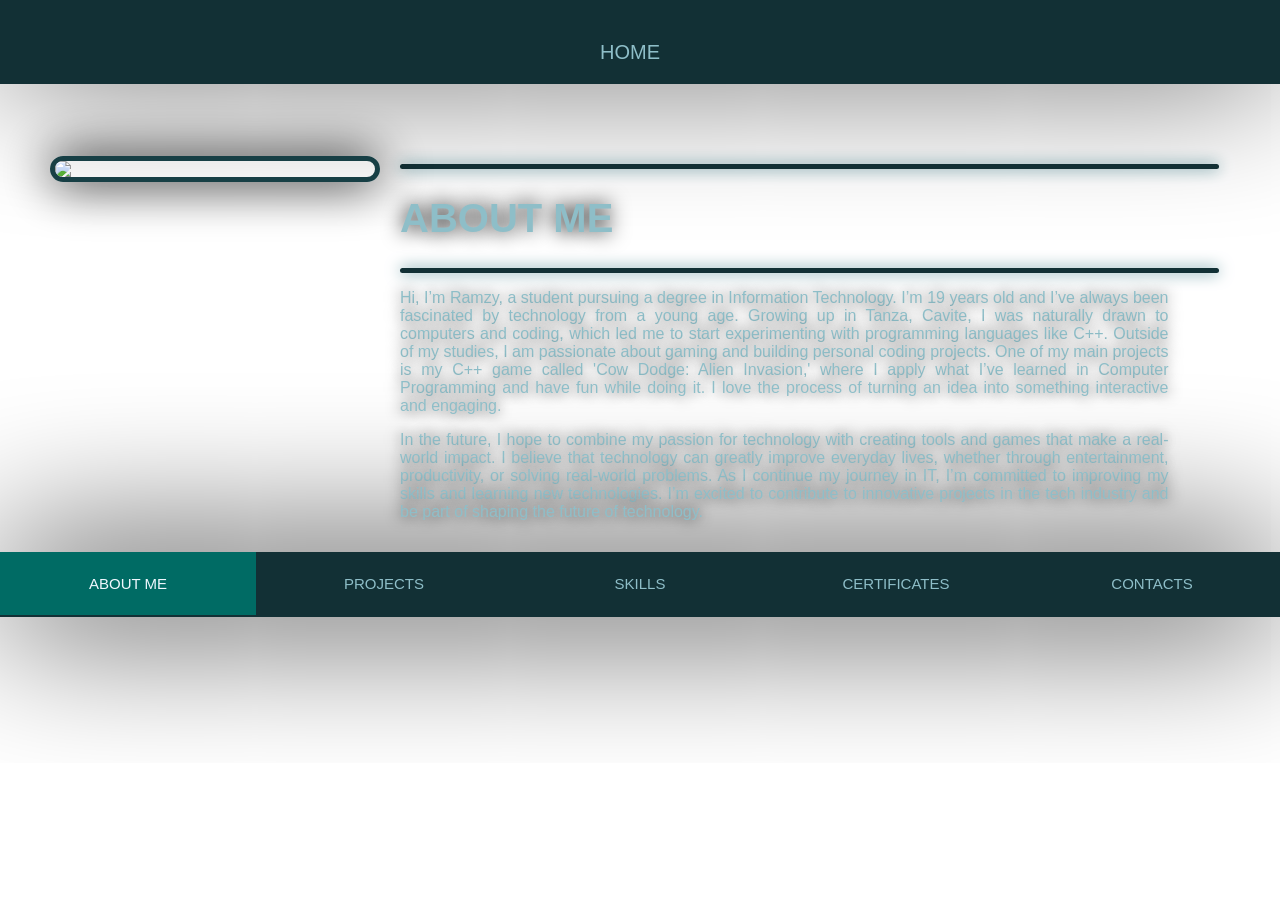
==== PORTFOLIO PROJECT/about.html @ c6444f92 "Add files via upload" ====
<!DOCTYPE html>
<html lang="en">
<head>
    <meta charset="UTF-8">
    <meta name="viewport" content="width=device-width, initial-scale=1.0">
    <title>About Me</title>
    <link rel="stylesheet" href="style.css">
    <link rel="icon" href="IMAGES/GRADPIC.png">
</head>
<body>
    <nav class="home">
        <ul>
            <li><a href="index.html">HOME</a></li>

        </ul>
    </nav>
    <header id="mainheadabout">
        <video autoplay muted loop playsinline id="bg-video">
            <source src="VID\WEBSITE BG [E0D78C3].mp4" type="video/mp4">
        </video>
        <div >
            <img id="image1" src="/IMAGES/profile.jpg" style="width: 330px;">
        </div>
        <div id="htextabout">
            <hr><h1 class="title">ABOUT ME</h1><hr><br3></br3>
            <p class="intro">Hi, I’m Ramzy, a student pursuing a degree in Information Technology. I’m 19 years old and I’ve always been fascinated by technology from a young age. Growing up in Tanza, Cavite, I was naturally drawn to computers and coding, which led me to start experimenting with programming languages like C++. Outside of my studies, I am passionate about gaming and building personal coding projects. One of my main projects is my C++ game called 'Cow Dodge: Alien Invasion,' where I apply what I’ve learned in Computer Programming and have fun while doing it. I love the process of turning an idea into something interactive and engaging.</p>
            <p class="intro">In the future, I hope to combine my passion for technology with creating tools and games that make a real-world impact. I believe that technology can greatly improve everyday lives, whether through entertainment, productivity, or solving real-world problems. As I continue my journey in IT, I’m committed to improving my skills and learning new technologies. I’m excited to contribute to innovative projects in the tech industry and be part of shaping the future of technology.  </p>
        </div>
        <br>

    </header>

    <nav class="bottomNav">
        <ul>
            <li><a style="background-color: #006b64; color: aliceblue;"href="about.html">ABOUT ME</a></li>
            <li><a href="projects.html">PROJECTS</a></li>
            <li><a href="skills.html">SKILLS</a></li>
            <li><a href="certificates.html">CERTIFICATES</a></li>
            <li><a href="contacts.html">CONTACTS</a></li>
        </ul>
    </nav>
</body>
</html>
---- PORTFOLIO PROJECT/style.css ----
*{
    box-sizing: border-box;
}
#bg-video {
    position: fixed;
    right: 0;
    bottom: 0;
    min-width: 100%;
    min-height: 100%;
    object-fit:cover;
    z-index: -1;
}
hr {
    border: none;
    border-radius: 25px;
    height: 5px;
    background-color: #123035;
    box-shadow: 0px 0px 15px hsl(190, 35%, 40%);
}
body{
    margin: 0px;
    padding: 0px;
    width: 100%;
    height: 100%;
}
#mainhead{
    padding-top: 125px;
    height: 475px;
    padding-left: 50px;
}
#mainheadabout{
    padding-top: 95px;
    height: 475px;
    padding-left: 50px;
}
#contacthead{
    max-height: 100px;
    height: 100px;
}
#image1{
    width: 250px;
    float: left;
    border: #173f45 solid 5px;
    border-radius: 50px;
    box-shadow: 0px 0px 50px #000000;
}
h1{
    font-family: Arial, Helvetica, sans-serif;
    color: #8ebec8;
    text-shadow: 0px 0px 20px #000000;
    font-size: 40px;
}
h2{
    font-family: Arial, Helvetica, sans-serif;
    color: #8ebec8;
    text-shadow: 0px 0px 20px #000000;
}
#htext{
    padding-left: 270px;
    width: 95%;
}
#htextabout{
    padding-left: 350px;
    width: 95%;
}
#abouttext{
    padding-left: 270px;
}
.intro{
    font-family: Arial, Helvetica, sans-serif;
    color: #8ebec8;
    text-shadow: 0px 0px 15px #000000;
    padding-right: 50px;
    text-align: justify;
}
.bottomNav{
    background-color: rgb(18, 48, 53);
    height: 65px;
    margin: 0px;
    align-items: center;
    box-shadow: 0px 0px 150px #000000;
    text-align: center;
    align-items: center;
    width: 100%;

}
.bottomNav ul{
    background-color: #123035;
    list-style: none;
    align-items: center;
    overflow: hidden;
    text-align: center;
    padding-left: 0px;
    padding-bottom: 0px;    
}
.bottomNav li{
    width: 20%;        
    float:left;
    text-align: center;
    align-items: center;
    padding-left: 0px;
    
}
.bottomNav a{
    align-self: center;
    display: block;
    color: #8ebec8;
    text-decoration: none;
    font-family: Arial, Helvetica, sans-serif;
    text-align: center;
    padding: 23px;
    font-size: 15px;
    width: 100%;
}
.bottomNav a:hover{
    background-color: #173f45;
    color: white;
}

.home{
    background-color: rgb(18, 48, 53);
    height: 61px;
    margin: 0px;
    align-items: center;
    box-shadow: 0px 0px 150px #000000;
    text-align: center;
    align-items: center;
    width: 100%;
    padding-top: 5px;
}
.home ul{
    background-color: rgb(18, 48, 53);
    list-style: none;
    align-items: center;
    overflow: hidden;
    text-align: center;
    padding-left: 0px;
    padding-top: 0px;
}
.home li{
    padding-top: 0px;   
    width: 100%;        
    float:left;
    text-align: center;
    align-items: center;
    padding-left: 0px;
}
.home a{
    padding-top: 0px;
    align-self: center;
    display: block;
    color: #8ebec8;
    text-decoration: none;
    font-family: Arial, Helvetica, sans-serif;
    text-align: center;
    padding: 20px;
    font-size: 20px;
    width: 100%;
    padding-left: 0px;
}
.home a:hover{
    background-color: #173f45;
    color: white;
}
.cow{
    width: 80%;
}
#head2{
    height:fit-content;
    padding-top: 100px;
    padding-left: 120px;
    padding-right: 120px;
}
.div1{
    text-align: center;
}
.image2{
    width: 80%;
    border: #173f45 solid 5px;
    border-radius: 50px;
    box-shadow: 0px 0px 50px #000000;
    display:inline-block;
    background-color: #ffffff;
}
.image3 {
    filter: drop-shadow(0px 0px 50px #1aeace);
    width: 100%;
    display: block; 
}

#css {
    width: 18%; 
    height: 18%;
}
#html {
    width: 30%; 
    height: 30%;
}
#c{
    width: 30%; 
    height: 30%;
}

.skills {
    display: flex;
    justify-content: center;
    align-items: center;
    gap: 100px;
    padding: 100px;
    flex-wrap: wrap;
}
  
.contacts {
    display:flex ;
    justify-content: center;
    gap: 150px;
    flex-wrap: wrap;
    padding: 20px;
}

.contact-item {
    display: flex;
    flex-direction: column;
    align-items: center;
    width: 100px;
}

.contact-item img {
    width: 100%;
    height: auto;
    filter: drop-shadow(0px 0px 10px #1aeace);
}

.contact-item p {
    font-family: Arial, Helvetica, sans-serif;
    color: #8ebec8;
    text-shadow: 0px 0px 20px #000000;
    font-size: 20px;
    text-align: center;
}
.contact-item:hover{
    width: 120px;
    filter: drop-shadow(0px 0px 10px #ffffff);
}

.txt{
    font-family: Arial, Helvetica, sans-serif;
    color: #8ebec8;
    text-shadow: 0px 0px 20px #000000;
    font-size: 20px;
}
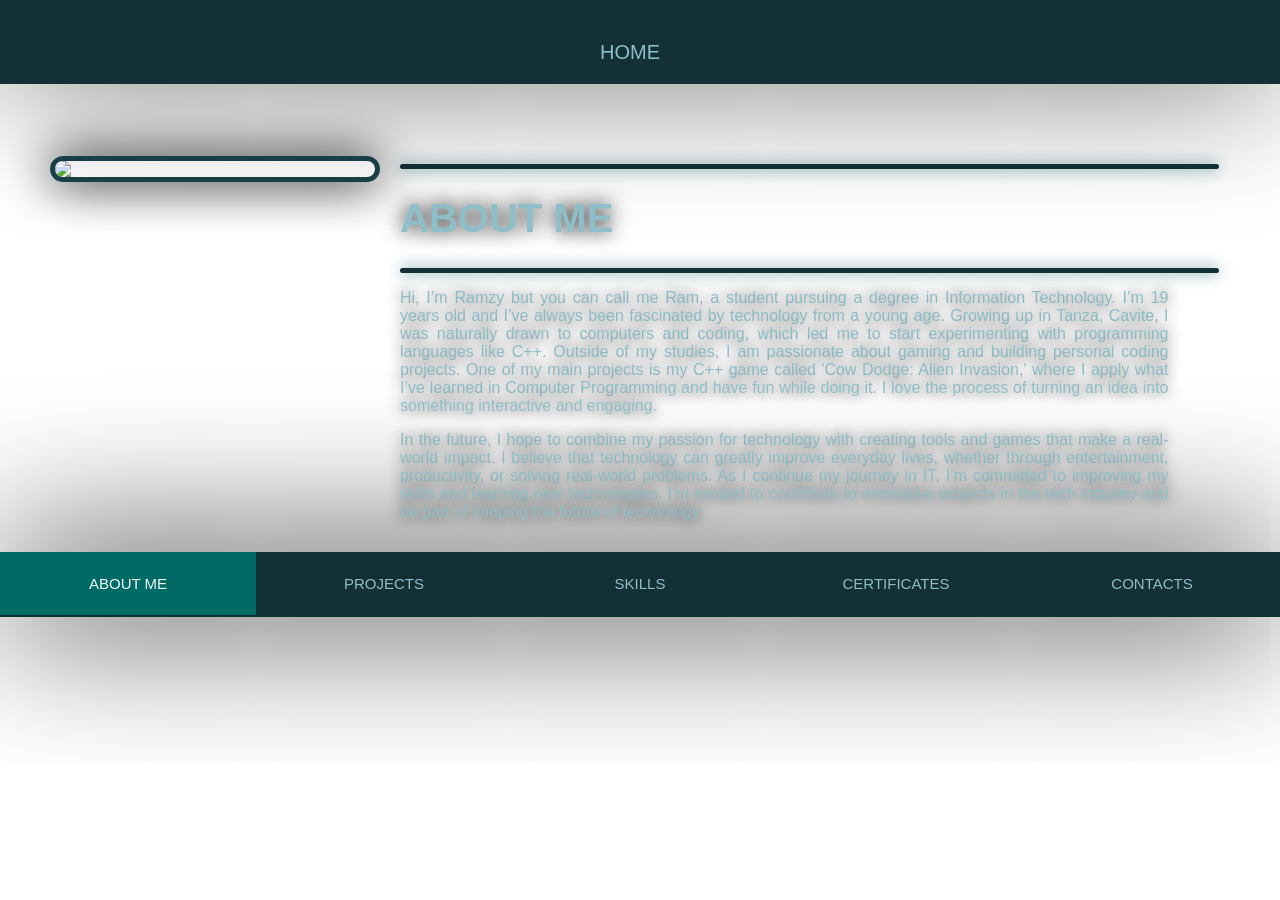
==== commit 0776cdf5: "Update about.html" ====
--- a/PORTFOLIO PROJECT/about.html
+++ b/PORTFOLIO PROJECT/about.html
@@ -23,7 +23,7 @@
         </div>
         <div id="htextabout">
             <hr><h1 class="title">ABOUT ME</h1><hr><br3></br3>
-            <p class="intro">Hi, I’m Ramzy, a student pursuing a degree in Information Technology. I’m 19 years old and I’ve always been fascinated by technology from a young age. Growing up in Tanza, Cavite, I was naturally drawn to computers and coding, which led me to start experimenting with programming languages like C++. Outside of my studies, I am passionate about gaming and building personal coding projects. One of my main projects is my C++ game called 'Cow Dodge: Alien Invasion,' where I apply what I’ve learned in Computer Programming and have fun while doing it. I love the process of turning an idea into something interactive and engaging.</p>
+            <p class="intro">Hi, I’m Ramzy but you can call me Ram, a student pursuing a degree in Information Technology. I’m 19 years old and I’ve always been fascinated by technology from a young age. Growing up in Tanza, Cavite, I was naturally drawn to computers and coding, which led me to start experimenting with programming languages like C++. Outside of my studies, I am passionate about gaming and building personal coding projects. One of my main projects is my C++ game called 'Cow Dodge: Alien Invasion,' where I apply what I’ve learned in Computer Programming and have fun while doing it. I love the process of turning an idea into something interactive and engaging.</p>
             <p class="intro">In the future, I hope to combine my passion for technology with creating tools and games that make a real-world impact. I believe that technology can greatly improve everyday lives, whether through entertainment, productivity, or solving real-world problems. As I continue my journey in IT, I’m committed to improving my skills and learning new technologies. I’m excited to contribute to innovative projects in the tech industry and be part of shaping the future of technology.  </p>
         </div>
         <br>
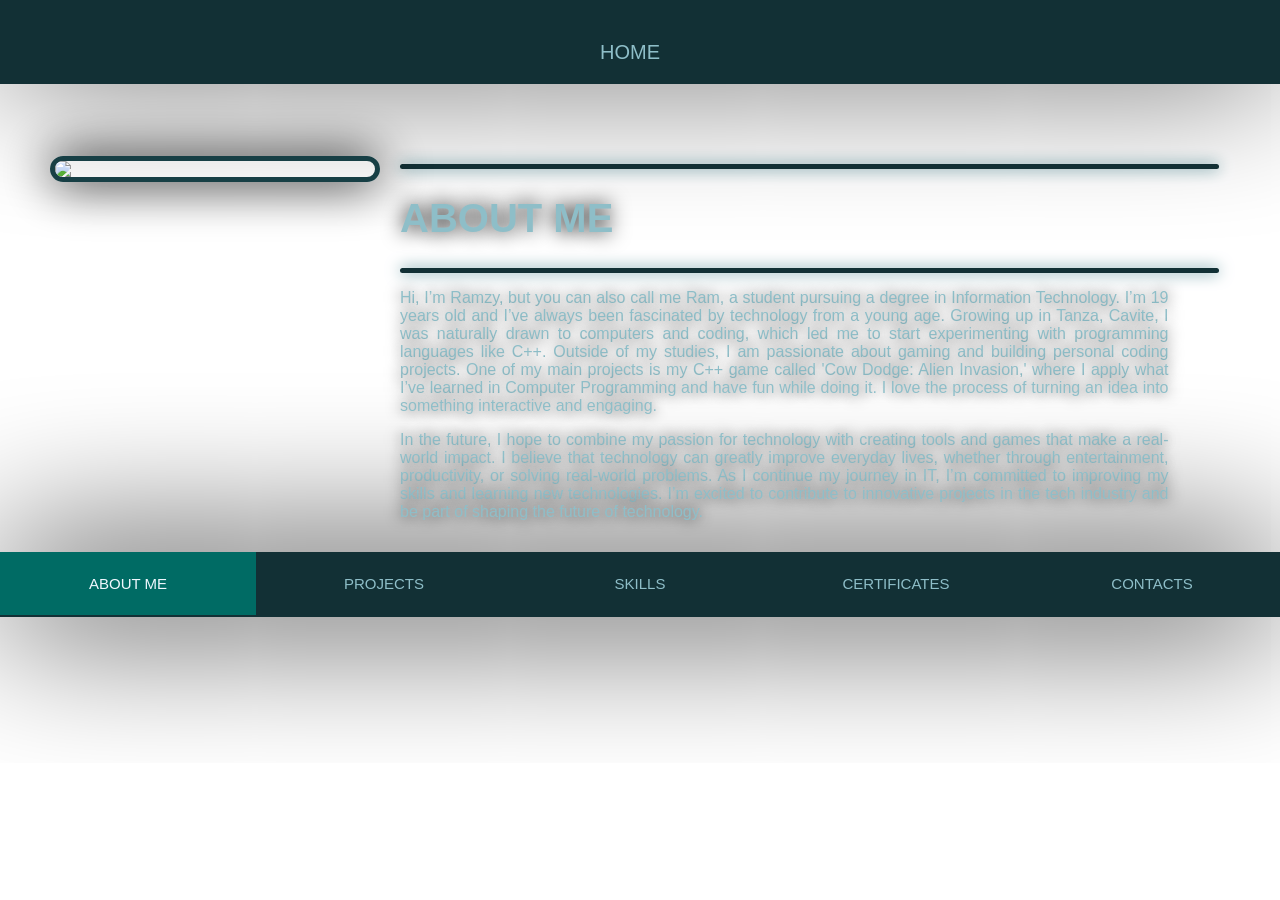
==== commit 9e707ad5: "Update about.html" ====
--- a/PORTFOLIO PROJECT/about.html
+++ b/PORTFOLIO PROJECT/about.html
@@ -23,7 +23,7 @@
         </div>
         <div id="htextabout">
             <hr><h1 class="title">ABOUT ME</h1><hr><br3></br3>
-            <p class="intro">Hi, I’m Ramzy but you can call me Ram, a student pursuing a degree in Information Technology. I’m 19 years old and I’ve always been fascinated by technology from a young age. Growing up in Tanza, Cavite, I was naturally drawn to computers and coding, which led me to start experimenting with programming languages like C++. Outside of my studies, I am passionate about gaming and building personal coding projects. One of my main projects is my C++ game called 'Cow Dodge: Alien Invasion,' where I apply what I’ve learned in Computer Programming and have fun while doing it. I love the process of turning an idea into something interactive and engaging.</p>
+            <p class="intro">Hi, I’m Ramzy, but you can also call me Ram, a student pursuing a degree in Information Technology. I’m 19 years old and I’ve always been fascinated by technology from a young age. Growing up in Tanza, Cavite, I was naturally drawn to computers and coding, which led me to start experimenting with programming languages like C++. Outside of my studies, I am passionate about gaming and building personal coding projects. One of my main projects is my C++ game called 'Cow Dodge: Alien Invasion,' where I apply what I’ve learned in Computer Programming and have fun while doing it. I love the process of turning an idea into something interactive and engaging.</p>
             <p class="intro">In the future, I hope to combine my passion for technology with creating tools and games that make a real-world impact. I believe that technology can greatly improve everyday lives, whether through entertainment, productivity, or solving real-world problems. As I continue my journey in IT, I’m committed to improving my skills and learning new technologies. I’m excited to contribute to innovative projects in the tech industry and be part of shaping the future of technology.  </p>
         </div>
         <br>
